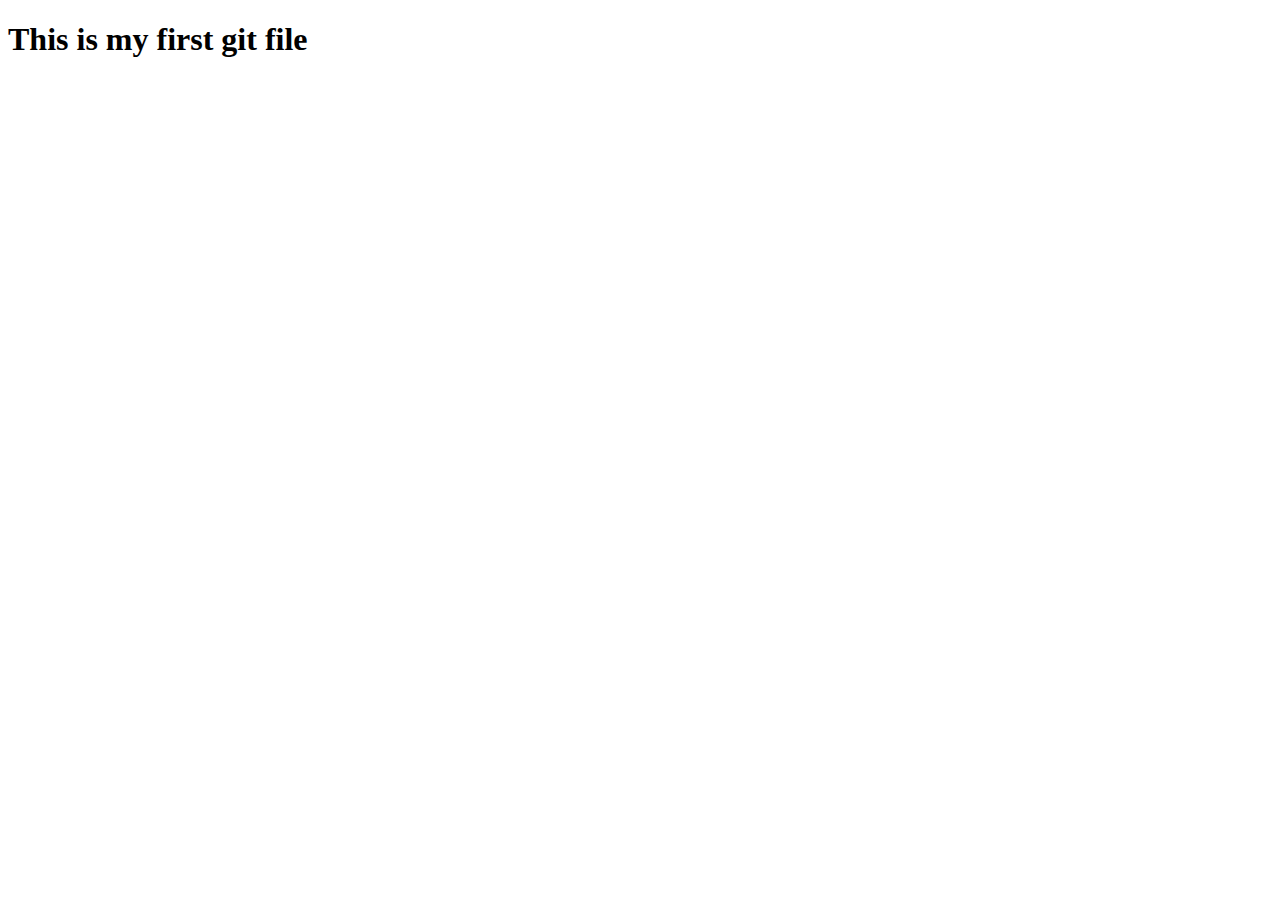
==== first.html @ 9438adf6 "added page2" ====
<!DOCTYPE html>
<html lang="en">
<head>
    <meta charset="UTF-8">
    <meta name="viewport" content="width=device-width, initial-scale=1.0">
    <meta http-equiv="X-UA-Compatible" content="ie=edge">
    <title>Document</title>
</head>
<body>
    <h1>This is my first git file</h1>
</body>
</html>
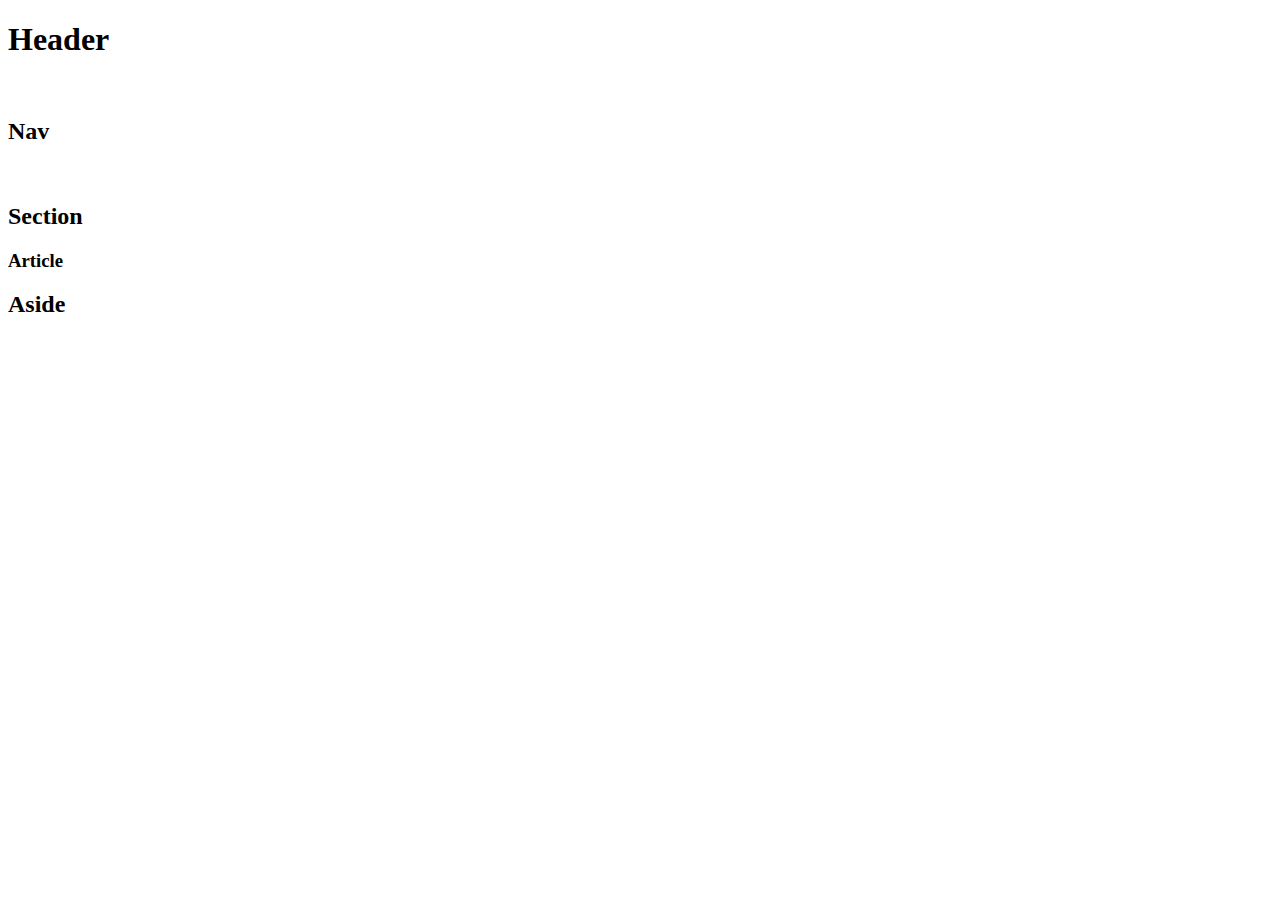
==== commit f7abd7ff: "basic layout description added to first.html" ====
--- a/first.html
+++ b/first.html
@@ -6,7 +6,19 @@
     <meta http-equiv="X-UA-Compatible" content="ie=edge">
     <title>Document</title>
 </head>
+
 <body>
-    <h1>This is my first git file</h1>
+    <!--website banner-->
+    <h1>Header</h1>
+    <br>
+    <!--navigation bar-->
+        <h2>Nav</h2>
+    <br>
+    <!--Main article area-->    
+        <h2>Section</h2>
+            <h3>Article</h3>
+                <p1></p1>
+        <!--aside section-->
+        <h2>Aside</h2>
 </body>
 </html>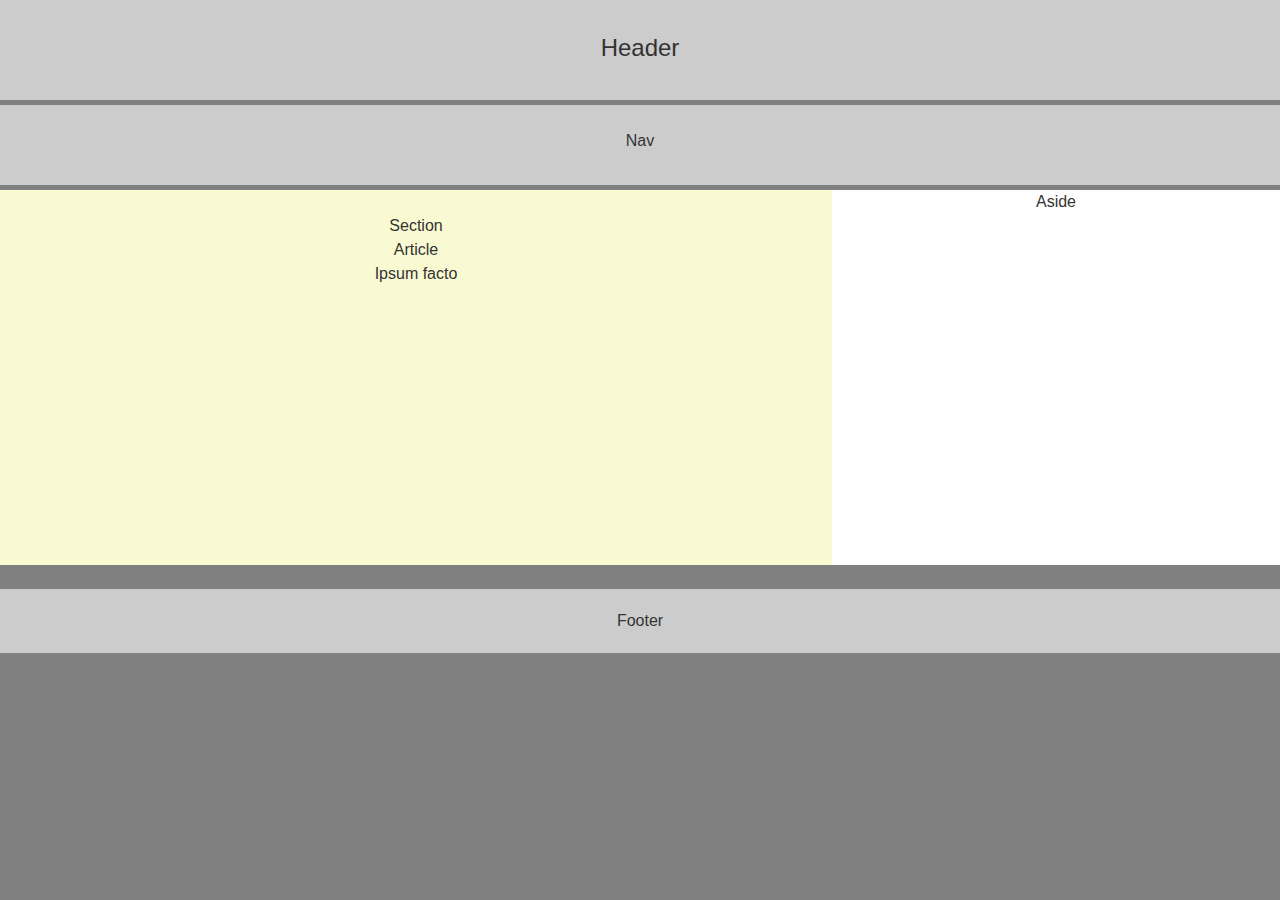
==== commit b0ca832f: "moved files out of subfolder" ====
--- a/first.html
+++ b/first.html
@@ -4,21 +4,39 @@
     <meta charset="UTF-8">
     <meta name="viewport" content="width=device-width, initial-scale=1.0">
     <meta http-equiv="X-UA-Compatible" content="ie=edge">
+    <link rel="stylesheet" href="reset.css">
+    <link rel="stylesheet" href="firststyle.css">
     <title>Document</title>
 </head>
 
 <body>
-    <!--website banner-->
-    <h1>Header</h1>
+        <!--website banner-->
+        <header>    
+            <h1>Header</h1>
+        </header>    
+        <!--navigation bar-->
+        <section id="navbar">
+                <h2>Nav</h2>
+        </section>
+            <!--Main article area-->    
+        <section id="main">        
+            <section id="section">
+                <h2>Section</h2>
+                    <h3>Article</h3>
+                        <p1>
+                            Ipsum facto
+                        </p1>
+            </section>    
+            <!--aside section-->
+                <section id="aside">
+                    <h2>Aside</h2>
+                </section>
+            </section>
+        </section>
     <br>
-    <!--navigation bar-->
-        <h2>Nav</h2>
-    <br>
-    <!--Main article area-->    
-        <h2>Section</h2>
-            <h3>Article</h3>
-                <p1></p1>
-        <!--aside section-->
-        <h2>Aside</h2>
+        <!--footer-->
+        <footer>
+            <h2>Footer</h2>
+        </footer>
 </body>
-</html>+</html>
--- a/firststyle.css
+++ b/firststyle.css
@@ -0,0 +1,53 @@
+* {
+    box-sizing: border-box;
+    text-align: center;
+
+    }
+
+body {
+    font-size: 16px;
+    font-family: "Helvetica";
+    line-height: 150%;
+    color: rgb(51, 51, 51);
+    background: gray;
+}
+
+header {
+    background: #ccc; 
+    height: 100px;
+    padding: 36px;
+    margin-bottom: 5px;
+    font-size: 24px;
+}  
+
+#navbar {
+    background: #ccc;
+    height: 80px;
+    padding: 24px;
+    margin: 5px 0 5px 0;
+}
+
+#main {
+    height: 375px
+}
+
+#section {
+    float: left;
+    width: 65%;
+    background-color: lightgoldenrodyellow;
+    height: 375px;
+    padding-top: 24px;
+}
+
+#aside {
+    float: left;
+    width: 35%;
+    background: #fff;
+    height: 375px;
+}
+
+footer {
+    padding: 20px;
+    clear: both;
+    background: #ccc;
+}